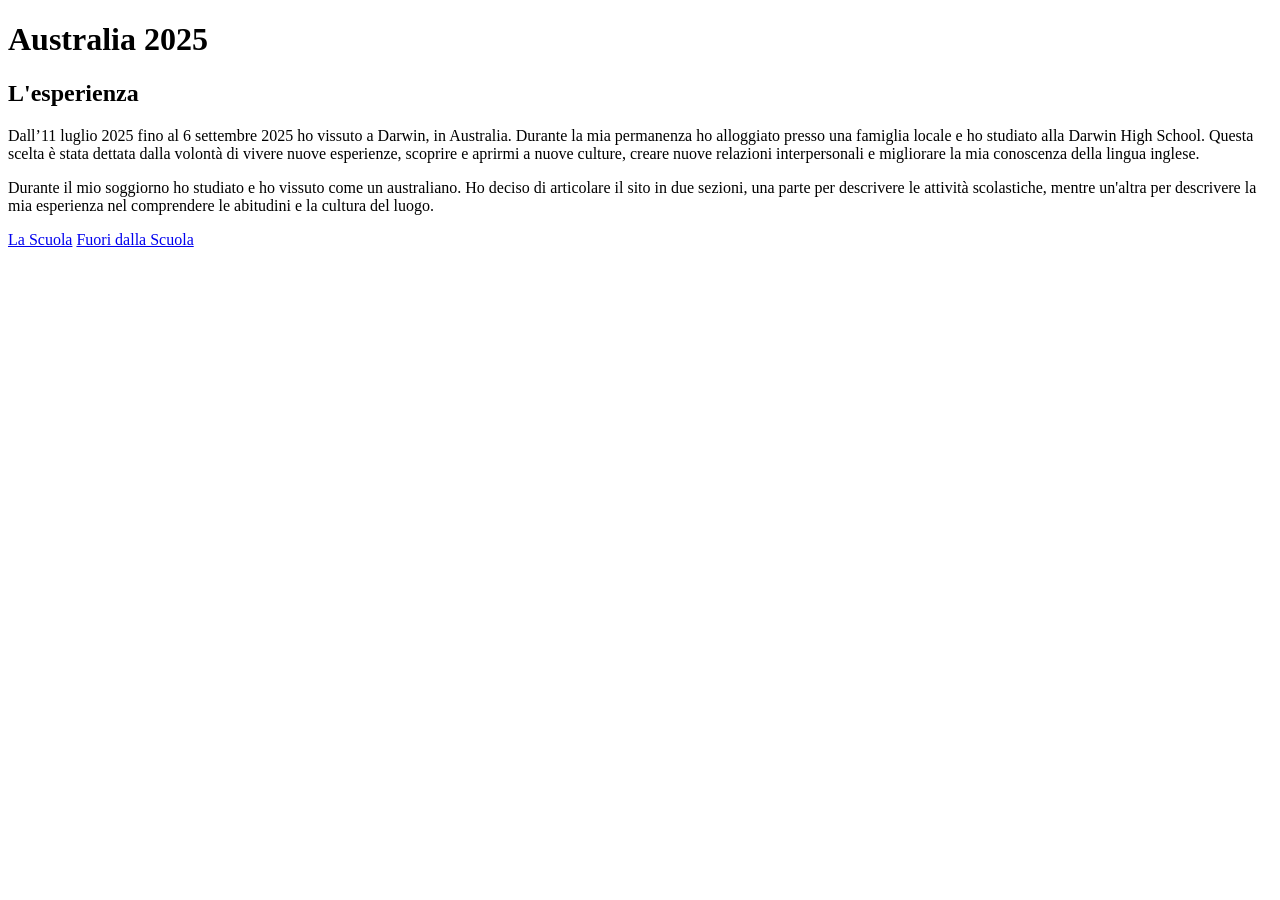
==== index.html @ 2dfd3a81 "Add files via upload" ====
<!DOCTYPE html>
<html lang="it">
<head>
    <meta charset="UTF-8">
    <meta name="viewport" content="width=device-width, initial-scale=1.0">
    <title>Australia</title>
    <link rel="stylesheet" href="css/index.css">
</head>
<body>

    <header>
        <h1>Australia 2025</h1>
    </header>

    <main>
        <h2>L'esperienza</h2>
        <p>Dall’11 luglio 2025 fino al 6 settembre 2025 ho vissuto a Darwin, in Australia. Durante la mia permanenza ho alloggiato presso una famiglia locale e ho studiato alla Darwin High School. Questa scelta è stata dettata dalla volontà di vivere nuove esperienze, scoprire e aprirmi a nuove culture, creare nuove relazioni interpersonali e migliorare la mia conoscenza della lingua inglese.</p>
        <p>Durante il mio soggiorno ho studiato e ho vissuto come un australiano. Ho deciso di articolare il sito in due sezioni, una parte per descrivere le attività scolastiche, mentre un'altra per descrivere la mia esperienza nel comprendere le abitudini e la cultura del luogo. </p>

        <div class="button-container">
            <a href="scuola.html" class="btn btn-scuola">La Scuola</a>
            <a href="F-S.html" class="btn btn-fuori">Fuori dalla Scuola</a>
        </div>
    </main>

</body>
</html>
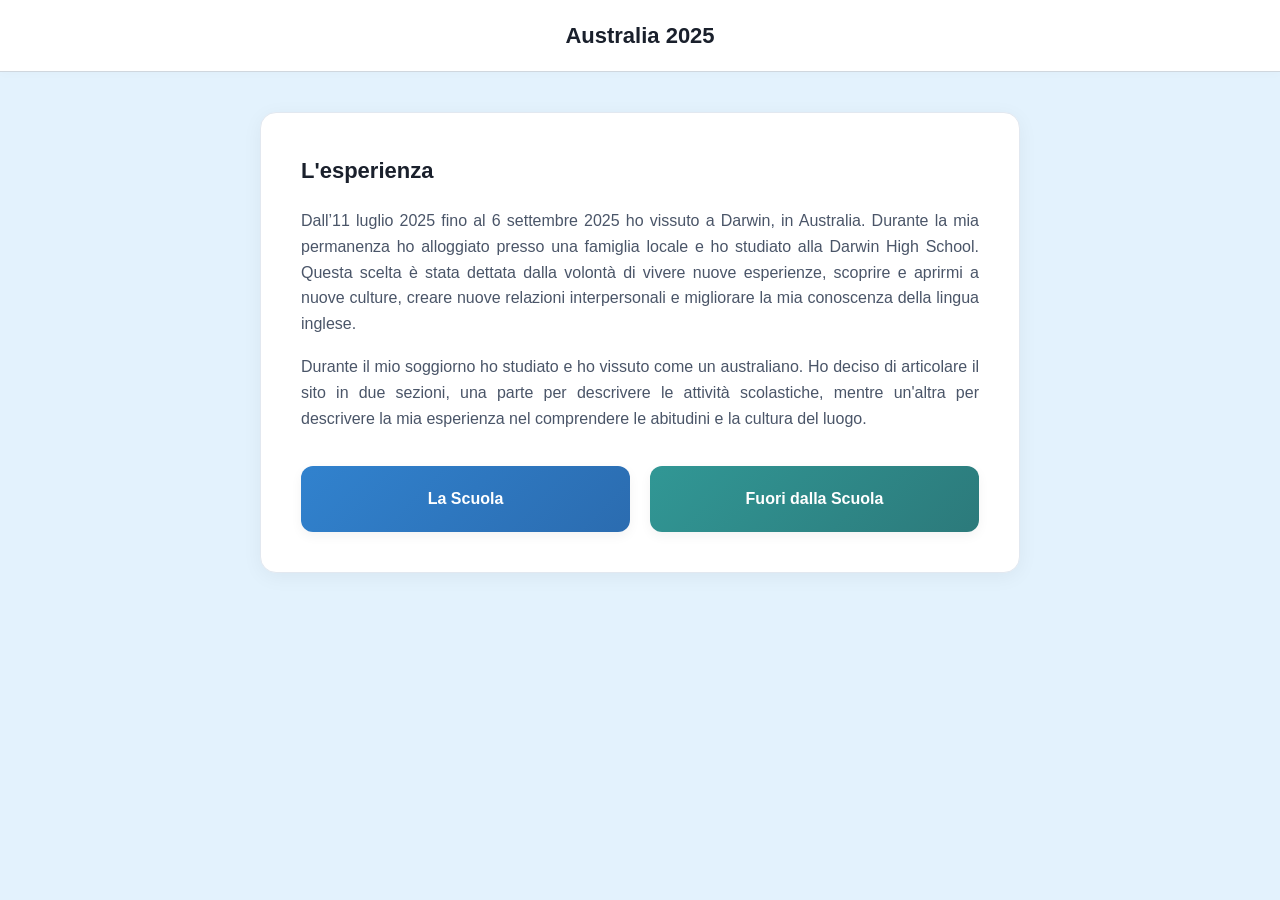
==== commit 9ac7e7d4: "Update index.html" ====
--- a/index.html
+++ b/index.html
@@ -18,10 +18,10 @@
         <p>Durante il mio soggiorno ho studiato e ho vissuto come un australiano. Ho deciso di articolare il sito in due sezioni, una parte per descrivere le attività scolastiche, mentre un'altra per descrivere la mia esperienza nel comprendere le abitudini e la cultura del luogo. </p>
 
         <div class="button-container">
-            <a href="scuola.html" class="btn btn-scuola">La Scuola</a>
+            <a href="Scuola.html" class="btn btn-scuola">La Scuola</a>
             <a href="F-S.html" class="btn btn-fuori">Fuori dalla Scuola</a>
         </div>
     </main>
 
 </body>
-</html>+</html>
--- a/css/index.css
+++ b/css/index.css
@@ -0,0 +1,134 @@
+/* style.css - Minimal con sfondo azzurrino totale */
+* {
+    box-sizing: border-box;
+    margin: 0;
+    padding: 0;
+}
+
+/* Applichiamo lo sfondo a tutto lo schermo disponibile */
+html, body {
+    min-height: 100vh;
+    background-color: #e3f2fd; /* Azzurrino chiaro ben visibile */
+}
+
+body {
+    font-family: -apple-system, BlinkMacSystemFont, 'Segoe UI', Roboto, sans-serif;
+    line-height: 1.6;
+    color: #2d3748;
+}
+
+/* Header fisso (sticky) e totalmente coprente */
+header {
+    position: sticky;
+    top: 0;
+    background-color: #ffffff;
+    border-bottom: 1px solid #d0d7de;
+    padding: 18px 20px;
+    text-align: center;
+    z-index: 9999;
+    box-shadow: 0 2px 10px rgba(0, 0, 0, 0.02);
+}
+
+header h1 {
+    font-size: 22px;
+    color: #1a202c;
+    font-weight: 700;
+}
+
+header p {
+    margin-top: 4px;
+    font-size: 13px;
+    color: #718096;
+    text-transform: uppercase;
+    letter-spacing: 1px;
+}
+
+nav {
+    margin-top: 12px;
+}
+
+nav a {
+    color: #4a5568;
+    text-decoration: none;
+    margin: 0 12px;
+    font-weight: 500;
+    font-size: 14px;
+    transition: color 0.2s;
+}
+
+nav a:hover {
+    color: #3182ce;
+}
+
+/* Blocco di contenuto bianco per staccare dallo sfondo azzurro */
+main {
+    margin: 40px auto;
+    width: 90%;
+    max-width: 760px;
+    padding: 40px;
+    background: #ffffff;
+    border-radius: 16px;
+    box-shadow: 0 4px 20px rgba(0, 0, 0, 0.05);
+    border: 1px solid #e2e8f0;
+}
+
+h2 {
+    color: #1a202c;
+    margin-bottom: 20px;
+    font-size: 22px;
+    font-weight: 600;
+}
+
+p {
+    color: #4a5568;
+    margin-bottom: 18px;
+    text-align: justify;
+}
+
+/* Contenitore dei bottoni principali */
+.button-container {
+    display: flex;
+    gap: 20px;
+    margin-top: 35px;
+}
+
+/* Bottoni con sfumature moderne e pulite */
+.btn {
+    flex: 1;
+    text-align: center;
+    padding: 20px;
+    text-decoration: none;
+    color: #ffffff;
+    font-weight: 600;
+    font-size: 16px;
+    border-radius: 12px;
+    transition: transform 0.2s ease, box-shadow 0.2s ease;
+    box-shadow: 0 4px 12px rgba(0, 0, 0, 0.05);
+}
+
+/* Gradiente Blu Moderno */
+.btn-scuola {
+    background: linear-gradient(135deg, #3182ce 0%, #2b6cb0 100%);
+}
+
+/* Gradiente Verde/Teal Moderno */
+.btn-fuori {
+    background: linear-gradient(135deg, #319795 0%, #2c7a7b 100%);
+}
+
+.btn:hover {
+    transform: translateY(-2px);
+    box-shadow: 0 6px 20px rgba(0, 0, 0, 0.1);
+}
+
+/* Ottimizzazione per smartphone */
+@media (max-width: 600px) {
+    .button-container {
+        flex-direction: column;
+        gap: 12px;
+    }
+    main {
+        padding: 25px;
+        margin: 20px auto;
+    }
+}
